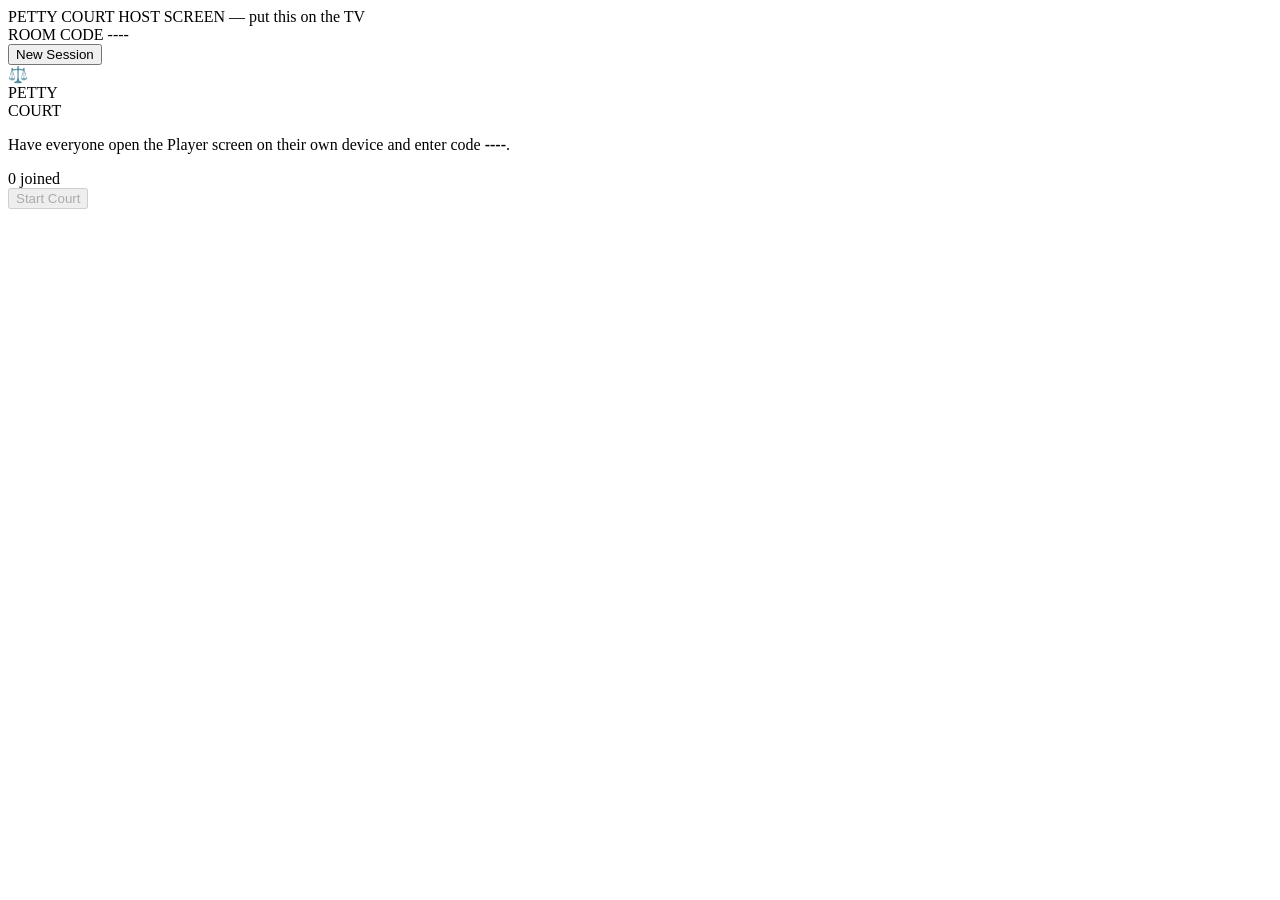
==== app/static/host/host.html @ 8e7b3120 "Add initial HTML and CSS for the host screen layout" ====
<!DOCTYPE html>
<html lang="en">
<head>
<meta charset="utf-8">
<meta name="viewport" content="width=device-width, initial-scale=1">
<title>Petty Court — Host</title>
<link rel="preconnect" href="https://fonts.googleapis.com">
<link rel="preconnect" href="https://fonts.gstatic.com" crossorigin>
<link href="https://fonts.googleapis.com/css2?family=Lilita+One&family=Nunito:wght@600;700;800;900&display=swap" rel="stylesheet">
<link rel="stylesheet" href="/static/shared/theme.css">
<link rel="stylesheet" href="/static/host/host.css">
</head>
<body>
<div class="tv-frame">

  <header class="topbar">
    <div class="brand">
      <span class="brand__title">PETTY COURT</span>
      <span class="brand__subtitle">HOST SCREEN — put this on the TV</span>
    </div>
    <div class="topbar__right">
      <div class="join-code-badge">
        <span class="join-code-badge__label">ROOM CODE</span>
        <span class="join-code-badge__value" data-join-code>----</span>
      </div>
      <button class="btn btn--ghost" data-action="new-session">New Session</button>
    </div>
  </header>

  <main class="screen">

    <section class="phase" data-phase="lobby">
      <div class="phase__inner">
        <div class="lobby-intro">
          <div class="lobby-intro__judge" aria-hidden="true">⚖️</div>
          <div>
            <div class="lobby-intro__logo">PETTY<br>COURT</div>
            <p class="lobby-intro__hint">Have everyone open the Player screen on their own device and enter code
              <strong data-join-code>----</strong>.</p>
          </div>
        </div>
        <div class="lobby-seats" data-lobby-seats></div>
        <div class="lobby-start">
          <div class="lobby-start__count"><span data-player-count>0</span> joined</div>
          <button class="btn btn--primary" data-action="start-court" disabled>Start Court</button>
          <div class="lobby-start__hint" data-need-more hidden>Need at least 2 players to start.</div>
        </div>
      </div>
    </section>

    <section class="phase" data-phase="case_reveal" hidden>
      <div class="phase__inner">
        <div class="eyebrow">ALL RISE — THE COURT WILL NOW HEAR</div>
        <div class="case-card">
          <div class="case-card__number">CASE #<span data-case-number>0</span></div>
          <div class="case-card__prompt" data-prompt>&mdash;</div>
        </div>
        <div class="litigants">
          <div class="litigant">
            <div class="avatar" data-plaintiff-avatar></div>
            <div class="litigant__name" data-plaintiff-name>&mdash;</div>
            <div class="litigant__badge litigant__badge--plaintiff">PLAINTIFF</div>
          </div>
          <div class="litigants__vs">VS</div>
          <div class="litigant">
            <div class="avatar" data-defendant-avatar></div>
            <div class="litigant__name" data-defendant-name>&mdash;</div>
            <div class="litigant__badge litigant__badge--defendant">DEFENDANT</div>
          </div>
        </div>
        <button class="btn btn--primary" data-action="advance">Hear Arguments →</button>
      </div>
    </section>

    <section class="phase" data-phase="arguments" hidden>
      <div class="phase__inner">
        <div class="eyebrow">OPENING STATEMENTS</div>
        <div class="prompt-reminder" data-prompt>&mdash;</div>
        <p class="muted-note">Both sides are writing their arguments on their own devices.</p>
        <div class="writers">
          <div class="writer">
            <div class="avatar" data-plaintiff-avatar></div>
            <div class="litigant__name" data-plaintiff-name>&mdash;</div>
            <div class="litigant__badge litigant__badge--plaintiff">PLAINTIFF</div>
          </div>
          <div class="writer">
            <div class="avatar" data-defendant-avatar></div>
            <div class="litigant__name" data-defendant-name>&mdash;</div>
            <div class="litigant__badge litigant__badge--defendant">DEFENDANT</div>
          </div>
        </div>
        <button class="btn btn--primary" data-action="advance" disabled
          title="Coming soon — needs a backend transition endpoint">Approach the Bench →</button>
      </div>
    </section>

    <section class="phase" data-phase="verdict" hidden>
      <div class="verdict-layout">
        <div class="courtroom">
          <div class="courtroom__judge" aria-hidden="true">⚖️</div>
          <div class="courtroom__side">
            <div class="courtroom__ribbon" data-plaintiff-ribbon hidden>🏆 WINNER</div>
            <div class="avatar" data-plaintiff-avatar></div>
            <div class="litigant__name" data-plaintiff-name>&mdash;</div>
            <div class="litigant__badge litigant__badge--plaintiff">PLAINTIFF</div>
          </div>
          <div class="courtroom__side">
            <div class="courtroom__ribbon" data-defendant-ribbon hidden>🏆 WINNER</div>
            <div class="avatar" data-defendant-avatar></div>
            <div class="litigant__name" data-defendant-name>&mdash;</div>
            <div class="litigant__badge litigant__badge--defendant">DEFENDANT</div>
          </div>
        </div>
        <div class="verdict-paper">
          <div class="verdict-paper__title">★ THE VERDICT ★</div>
          <div class="verdict-paper__section">
            <div class="verdict-paper__label">THE RULING</div>
            <div class="verdict-paper__ruling" data-ruling>&mdash;</div>
          </div>
          <div class="verdict-paper__section">
            <div class="verdict-paper__label">THE REASONING</div>
            <div class="verdict-paper__reasoning" data-reasoning>&mdash;</div>
          </div>
          <div class="verdict-stamp" data-damages-stamp>&mdash;</div>
          <div class="verdict-paper__footer">
            <span class="verdict-paper__signed">So ordered.</span>
            <button class="btn btn--dark" data-action="advance" disabled
              title="Coming soon — needs a backend transition endpoint">Let the Jury Weigh In →</button>
          </div>
        </div>
      </div>
    </section>

    <section class="phase" data-phase="jury_vote" hidden>
      <div class="phase__inner">
        <div class="eyebrow">THE JURY DELIBERATES</div>
        <div class="prompt-reminder">Case #<span data-case-number>0</span>: <span data-prompt>&mdash;</span> — vote
          on your own device!</div>
        <div class="tallies">
          <div class="tally">
            <div class="tally__count" data-plaintiff-votes>0</div>
            <div class="tally__bar">
              <div class="tally__bar-fill tally__bar-fill--plaintiff" data-plaintiff-bar></div>
            </div>
            <div class="avatar" data-plaintiff-avatar></div>
            <div class="litigant__name" data-plaintiff-name>&mdash;</div>
            <div class="litigant__badge litigant__badge--plaintiff">PLAINTIFF</div>
          </div>
          <div class="tally">
            <div class="tally__count" data-defendant-votes>0</div>
            <div class="tally__bar">
              <div class="tally__bar-fill tally__bar-fill--defendant" data-defendant-bar></div>
            </div>
            <div class="avatar" data-defendant-avatar></div>
            <div class="litigant__name" data-defendant-name>&mdash;</div>
            <div class="litigant__badge litigant__badge--defendant">DEFENDANT</div>
          </div>
        </div>
        <div class="vote-status" data-vote-status>0 / 0 jurors have voted…</div>
        <button class="btn btn--primary" data-action="advance" disabled
          title="Coming soon — needs a backend transition endpoint">The Jury Has Spoken →</button>
      </div>
    </section>

    <section class="phase" data-phase="scoreboard" hidden>
      <div class="phase__inner">
        <div class="eyebrow">THE PETTY LEDGER</div>
        <p class="muted-note">Standings after Case #<span data-case-number>0</span></p>
        <div class="score-rows" data-score-rows></div>
        <button class="btn btn--primary" data-action="advance" disabled
          title="Coming soon — needs a backend transition endpoint">Next Case →</button>
      </div>
    </section>

    <section class="phase" data-phase="finale" hidden>
      <div class="phase__inner">
        <div class="finale-title">COURT IS ADJOURNED</div>
        <div class="finale-champ">
          <div class="avatar avatar--big" data-champ-avatar></div>
          <div class="finale-champ__name" data-champ-name>&mdash;</div>
          <div class="finale-champ__pts">PETTIEST OF THEM ALL · <span data-champ-pts>0</span> Petty Points</div>
        </div>
        <button class="btn btn--primary" data-action="new-session">New Session</button>
      </div>
    </section>

  </main>
</div>

<script src="/static/shared/avatar.js"></script>
<script src="/static/host/host.js"></script>
</body>
</html>
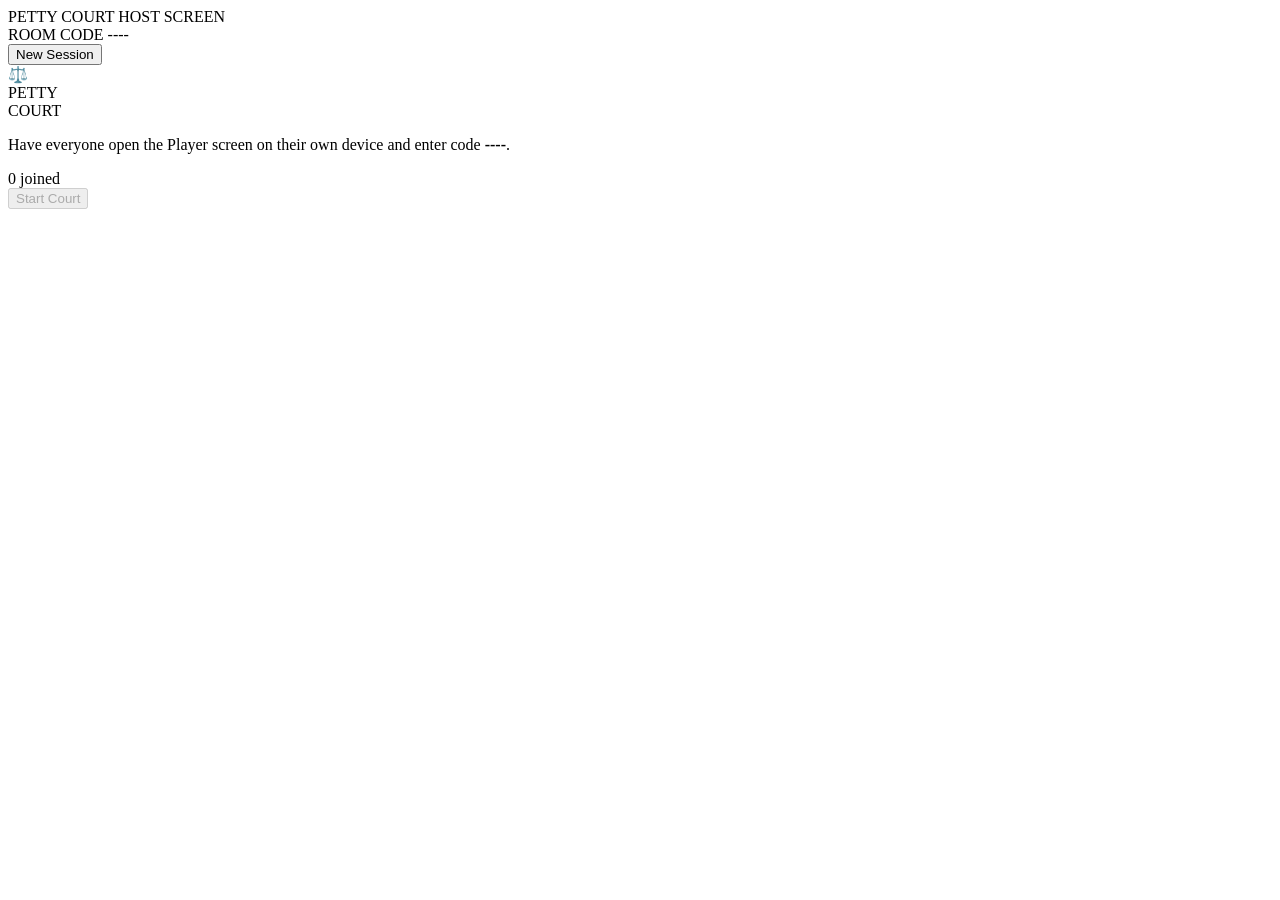
==== commit f14a8d6d: "Add scoring functionality and advance to scoreboard logic" ====
--- a/app/static/host/host.html
+++ b/app/static/host/host.html
@@ -16,7 +16,7 @@
   <header class="topbar">
     <div class="brand">
       <span class="brand__title">PETTY COURT</span>
-      <span class="brand__subtitle">HOST SCREEN — put this on the TV</span>
+      <span class="brand__subtitle">HOST SCREEN</span>
     </div>
     <div class="topbar__right">
       <div class="join-code-badge">
@@ -124,8 +124,7 @@
           <div class="verdict-stamp" data-damages-stamp>&mdash;</div>
           <div class="verdict-paper__footer">
             <span class="verdict-paper__signed">So ordered.</span>
-            <button class="btn btn--dark" data-action="advance" disabled
-              title="Coming soon — needs a backend transition endpoint">Let the Jury Weigh In →</button>
+            <button class="btn btn--dark" data-action="advance">Let the Jury Weigh In →</button>
           </div>
         </div>
       </div>
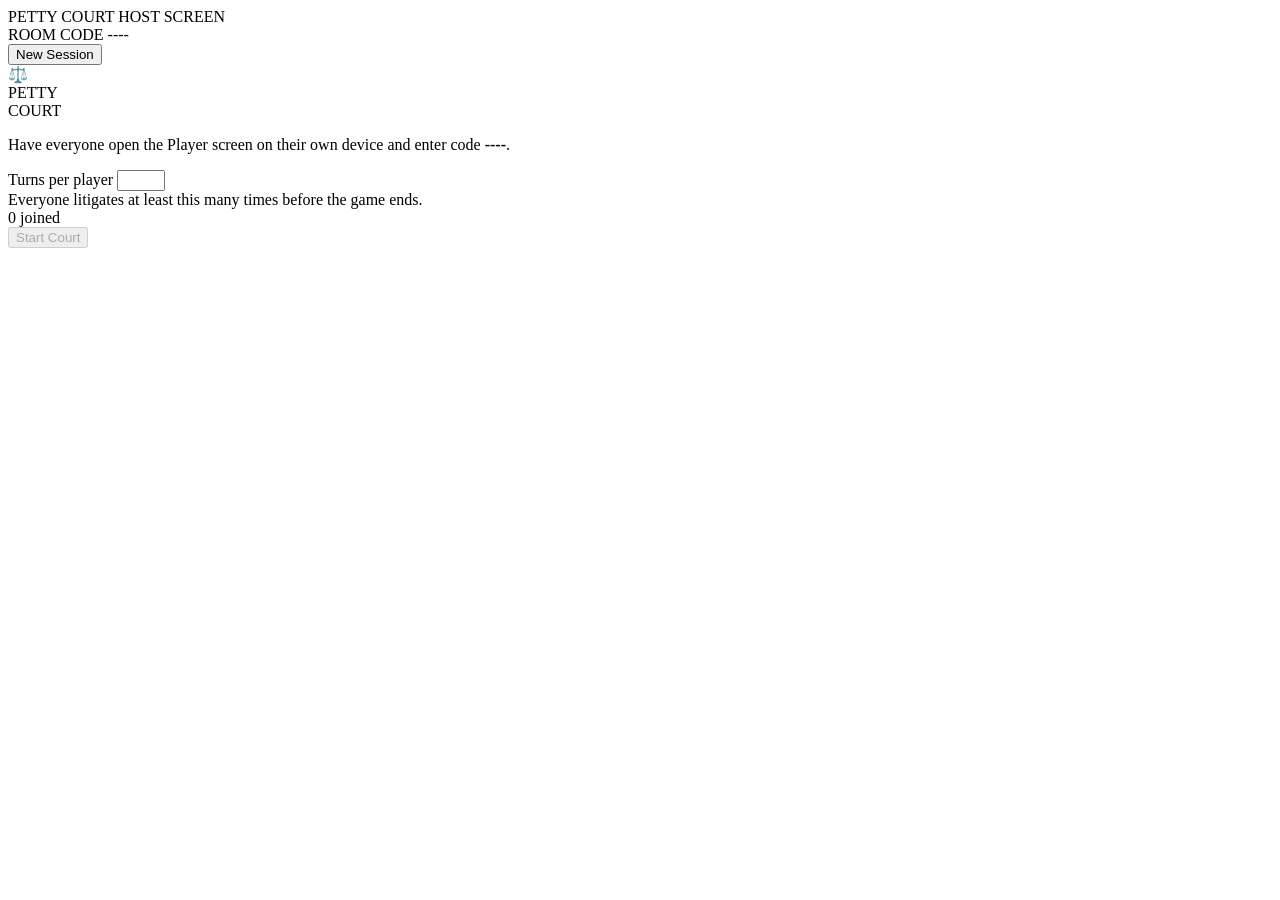
==== commit ac6f407b: "Implement target turns feature with associated settings and game flow adjustments" ====
--- a/app/static/host/host.html
+++ b/app/static/host/host.html
@@ -23,6 +23,7 @@
         <span class="join-code-badge__label">ROOM CODE</span>
         <span class="join-code-badge__value" data-join-code>----</span>
       </div>
+      <button class="btn btn--ghost" data-action="end-game" hidden>End Game</button>
       <button class="btn btn--ghost" data-action="new-session">New Session</button>
     </div>
   </header>
@@ -40,6 +41,12 @@
           </div>
         </div>
         <div class="lobby-seats" data-lobby-seats></div>
+        <div class="lobby-settings">
+          <label class="lobby-settings__label" for="target-turns-input">Turns per player</label>
+          <input id="target-turns-input" class="lobby-settings__input" type="number" min="1" max="20"
+            data-target-turns-input>
+          <div class="lobby-settings__hint">Everyone litigates at least this many times before the game ends.</div>
+        </div>
         <div class="lobby-start">
           <div class="lobby-start__count"><span data-player-count>0</span> joined</div>
           <button class="btn btn--primary" data-action="start-court" disabled>Start Court</button>
@@ -156,8 +163,7 @@
           </div>
         </div>
         <div class="vote-status" data-vote-status>0 / 0 jurors have voted…</div>
-        <button class="btn btn--primary" data-action="advance" disabled
-          title="Coming soon — needs a backend transition endpoint">The Jury Has Spoken →</button>
+        <button class="btn btn--primary" data-action="advance">The Jury Has Spoken →</button>
       </div>
     </section>
 
@@ -166,8 +172,7 @@
         <div class="eyebrow">THE PETTY LEDGER</div>
         <p class="muted-note">Standings after Case #<span data-case-number>0</span></p>
         <div class="score-rows" data-score-rows></div>
-        <button class="btn btn--primary" data-action="advance" disabled
-          title="Coming soon — needs a backend transition endpoint">Next Case →</button>
+        <button class="btn btn--primary" data-action="advance">Next Case →</button>
       </div>
     </section>
 
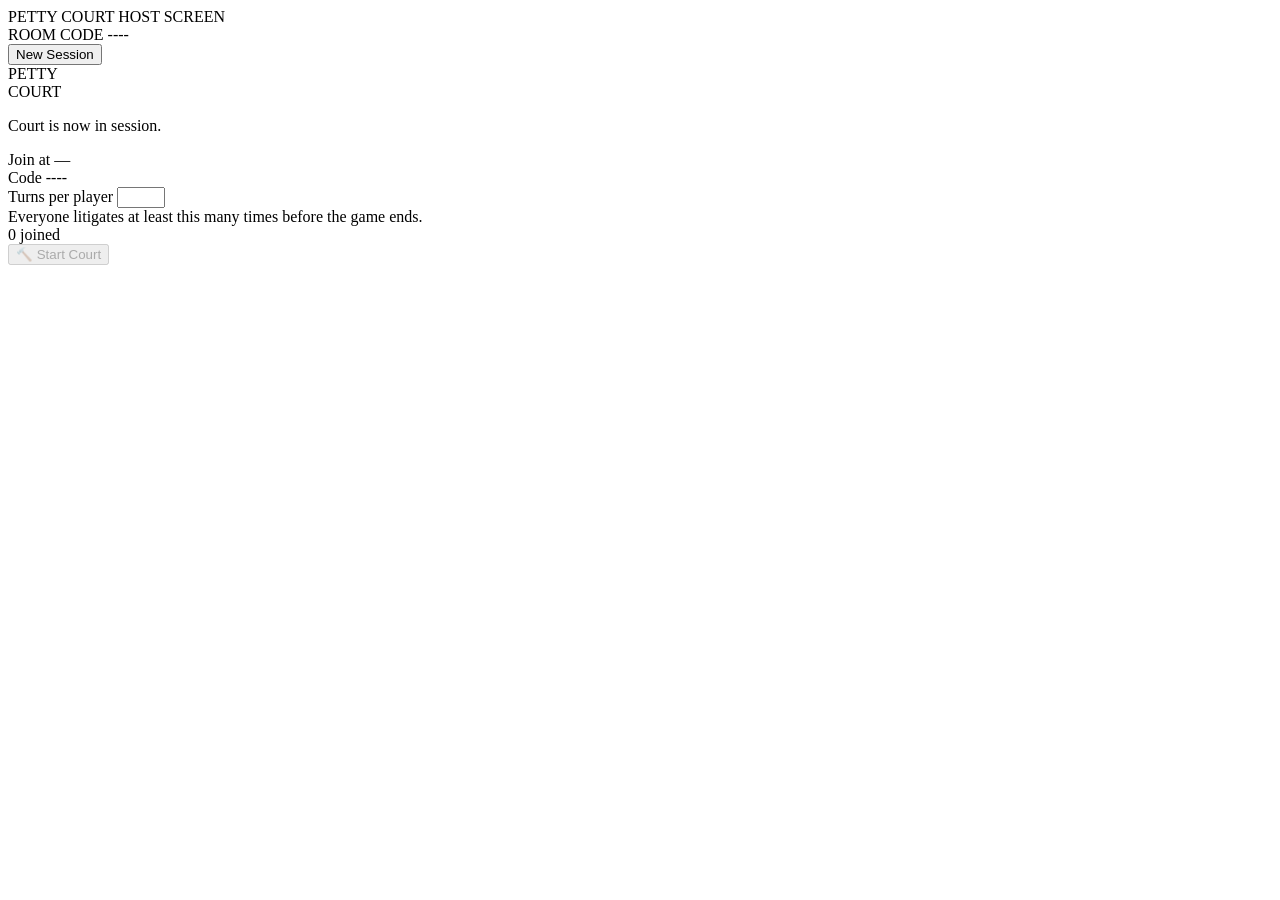
==== commit 5aa3838d: "Implement argument submission timer, enhance state management for arguments phase, and polish some f" ====
--- a/app/static/host/host.html
+++ b/app/static/host/host.html
@@ -33,11 +33,22 @@
     <section class="phase" data-phase="lobby">
       <div class="phase__inner">
         <div class="lobby-intro">
-          <div class="lobby-intro__judge" aria-hidden="true">⚖️</div>
-          <div>
+          <img class="lobby-intro__mascot" data-mascot src="/static/shared/img/mascot-judge.png" alt=""
+            aria-hidden="true" onerror="this.remove()">
+          <div class="lobby-intro__text">
             <div class="lobby-intro__logo">PETTY<br>COURT</div>
-            <p class="lobby-intro__hint">Have everyone open the Player screen on their own device and enter code
-              <strong data-join-code>----</strong>.</p>
+            <p class="lobby-intro__tagline">Court is now in session.</p>
+          </div>
+        </div>
+        <div class="join-card">
+          <div class="join-card__part">
+            <span class="join-card__label">Join at</span>
+            <span class="join-card__value" data-join-url>—</span>
+          </div>
+          <div class="join-card__divider"></div>
+          <div class="join-card__part">
+            <span class="join-card__label">Code</span>
+            <span class="join-card__value join-card__value--code" data-join-code>----</span>
           </div>
         </div>
         <div class="lobby-seats" data-lobby-seats></div>
@@ -49,7 +60,7 @@
         </div>
         <div class="lobby-start">
           <div class="lobby-start__count"><span data-player-count>0</span> joined</div>
-          <button class="btn btn--primary" data-action="start-court" disabled>Start Court</button>
+          <button class="btn btn--primary" data-action="start-court" disabled>🔨 Start Court</button>
           <div class="lobby-start__hint" data-need-more hidden>Need at least 2 players to start.</div>
         </div>
       </div>
@@ -83,39 +94,50 @@
       <div class="phase__inner">
         <div class="eyebrow">OPENING STATEMENTS</div>
         <div class="prompt-reminder" data-prompt>&mdash;</div>
-        <p class="muted-note">Both sides are writing their arguments on their own devices.</p>
+        <div class="timer-ring" data-arguments-timer-wrap hidden>
+          <div class="timer-ring__value" data-arguments-timer>45</div>
+          <div class="timer-ring__label">SECONDS</div>
+        </div>
         <div class="writers">
           <div class="writer">
             <div class="avatar" data-plaintiff-avatar></div>
             <div class="litigant__name" data-plaintiff-name>&mdash;</div>
             <div class="litigant__badge litigant__badge--plaintiff">PLAINTIFF</div>
+            <div class="writer__status" data-plaintiff-status></div>
           </div>
           <div class="writer">
             <div class="avatar" data-defendant-avatar></div>
             <div class="litigant__name" data-defendant-name>&mdash;</div>
             <div class="litigant__badge litigant__badge--defendant">DEFENDANT</div>
-          </div>
-        </div>
-        <button class="btn btn--primary" data-action="advance" disabled
-          title="Coming soon — needs a backend transition endpoint">Approach the Bench →</button>
+            <div class="writer__status" data-defendant-status></div>
+          </div>
+        </div>
+        <button class="btn btn--primary" data-action="advance">Approach the Bench →</button>
       </div>
     </section>
 
     <section class="phase" data-phase="verdict" hidden>
       <div class="verdict-layout">
         <div class="courtroom">
-          <div class="courtroom__judge" aria-hidden="true">⚖️</div>
+          <div class="courtroom__bench">
+            <div class="courtroom__emblem">PC</div>
+            <img class="courtroom__mascot" data-mascot src="/static/shared/img/mascot-judge.png" alt=""
+              aria-hidden="true" onerror="this.remove()">
+            <div class="courtroom__judge-label">HON. JUDGE HOOTS</div>
+          </div>
           <div class="courtroom__side">
             <div class="courtroom__ribbon" data-plaintiff-ribbon hidden>🏆 WINNER</div>
-            <div class="avatar" data-plaintiff-avatar></div>
-            <div class="litigant__name" data-plaintiff-name>&mdash;</div>
-            <div class="litigant__badge litigant__badge--plaintiff">PLAINTIFF</div>
+            <div class="speech-bubble" data-plaintiff-bubble>&mdash;</div>
+            <div class="avatar" data-plaintiff-avatar></div>
+            <div class="litigant__badge litigant__badge--plaintiff">PLAINTIFF</div>
+            <div class="litigant__name" data-plaintiff-name>&mdash;</div>
           </div>
           <div class="courtroom__side">
             <div class="courtroom__ribbon" data-defendant-ribbon hidden>🏆 WINNER</div>
-            <div class="avatar" data-defendant-avatar></div>
-            <div class="litigant__name" data-defendant-name>&mdash;</div>
-            <div class="litigant__badge litigant__badge--defendant">DEFENDANT</div>
+            <div class="speech-bubble" data-defendant-bubble>&mdash;</div>
+            <div class="avatar" data-defendant-avatar></div>
+            <div class="litigant__badge litigant__badge--defendant">DEFENDANT</div>
+            <div class="litigant__name" data-defendant-name>&mdash;</div>
           </div>
         </div>
         <div class="verdict-paper">
@@ -130,7 +152,7 @@
           </div>
           <div class="verdict-stamp" data-damages-stamp>&mdash;</div>
           <div class="verdict-paper__footer">
-            <span class="verdict-paper__signed">So ordered.</span>
+            <span class="verdict-paper__signed">So ordered — Hon. Judge Hoots.</span>
             <button class="btn btn--dark" data-action="advance">Let the Jury Weigh In →</button>
           </div>
         </div>
@@ -177,6 +199,7 @@
     </section>
 
     <section class="phase" data-phase="finale" hidden>
+      <div class="confetti" data-confetti aria-hidden="true"></div>
       <div class="phase__inner">
         <div class="finale-title">COURT IS ADJOURNED</div>
         <div class="finale-champ">
@@ -184,6 +207,7 @@
           <div class="finale-champ__name" data-champ-name>&mdash;</div>
           <div class="finale-champ__pts">PETTIEST OF THEM ALL · <span data-champ-pts>0</span> Petty Points</div>
         </div>
+        <div class="score-rows" data-final-score-rows></div>
         <button class="btn btn--primary" data-action="new-session">New Session</button>
       </div>
     </section>
